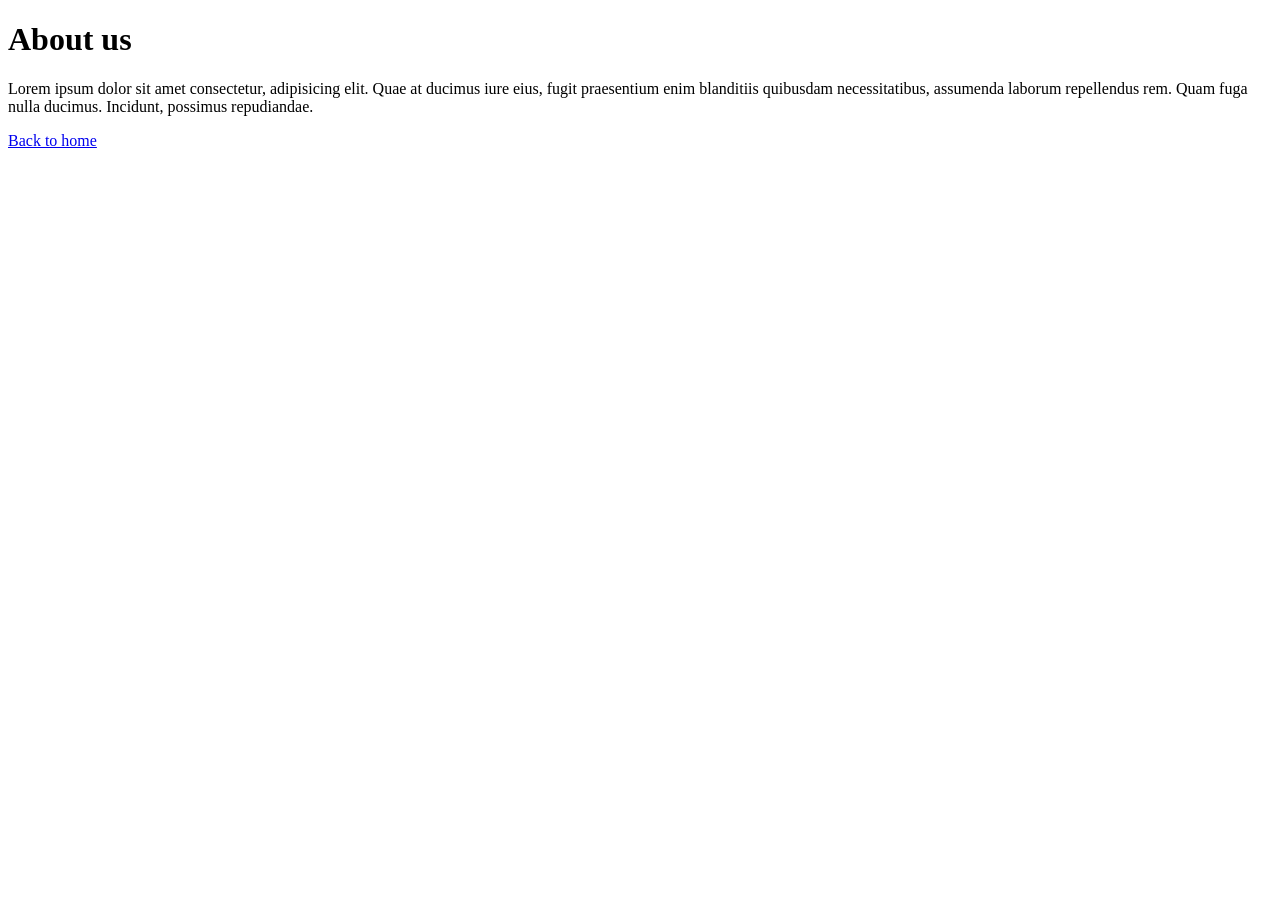
==== about.html @ af60f2f6 "Refactor index.html and add about.html page" ====
<!DOCTYPE html>
<html lang="en">
<head>
    <meta charset="UTF-8">
    <meta name="viewport" content="width=device-width, initial-scale=1.0">
    <title>About us</title>
</head>
<body>
    <h1>About us</h1>
    <p>Lorem ipsum dolor sit amet consectetur, adipisicing elit. Quae at ducimus iure eius, fugit praesentium enim blanditiis quibusdam necessitatibus, assumenda laborum repellendus rem. Quam fuga nulla ducimus. Incidunt, possimus repudiandae.</p>
    <a href="/index.html">Back to home</a>

</body>
</html>
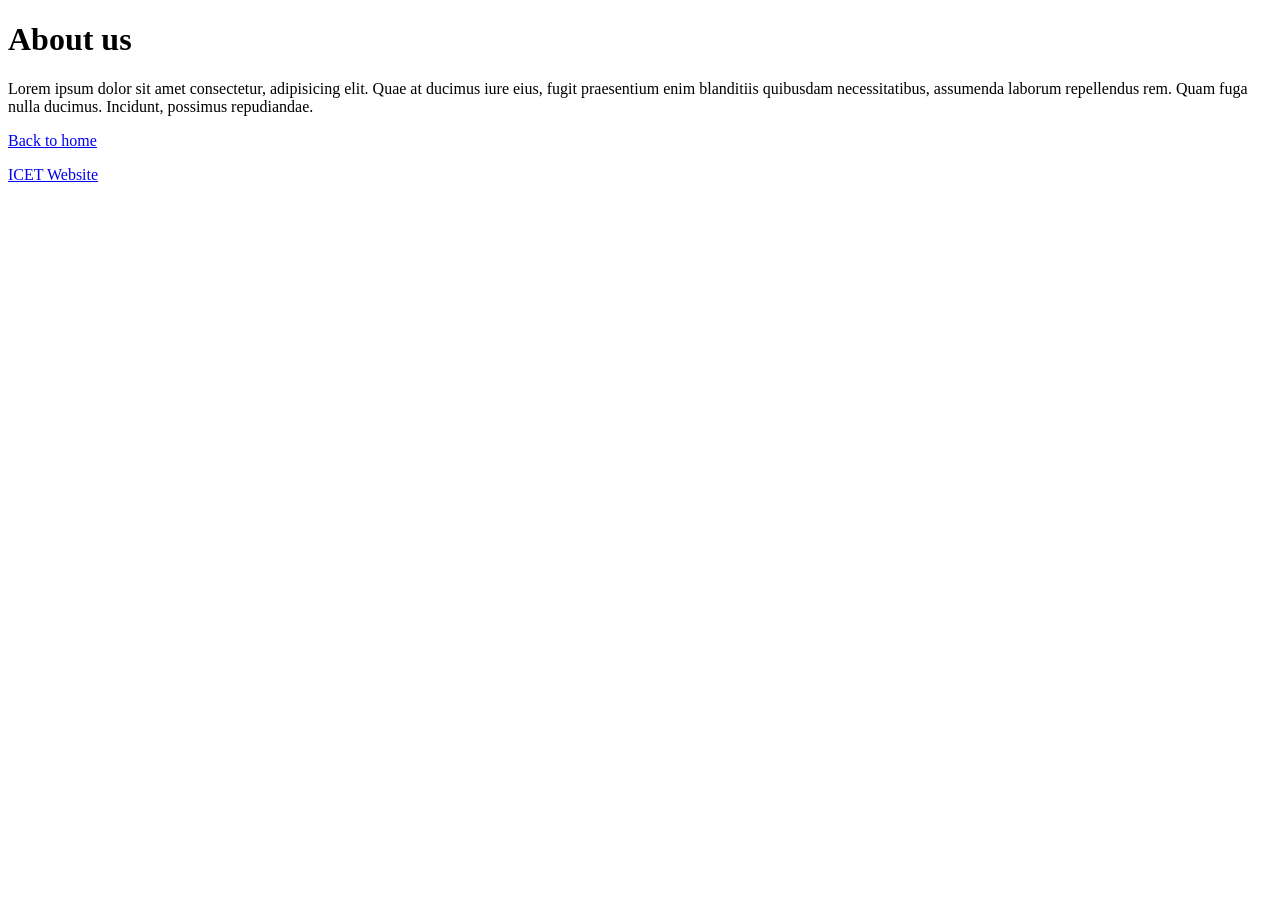
==== commit 87734d6e: "Add touch.jpg image file to the img directory" ====
--- a/about.html
+++ b/about.html
@@ -9,6 +9,9 @@
     <h1>About us</h1>
     <p>Lorem ipsum dolor sit amet consectetur, adipisicing elit. Quae at ducimus iure eius, fugit praesentium enim blanditiis quibusdam necessitatibus, assumenda laborum repellendus rem. Quam fuga nulla ducimus. Incidunt, possimus repudiandae.</p>
     <a href="/index.html">Back to home</a>
+    
+    <a target="_blank" href="https://icet.lk/"><p>ICET Website</p></a>
+
 
 </body>
 </html>
